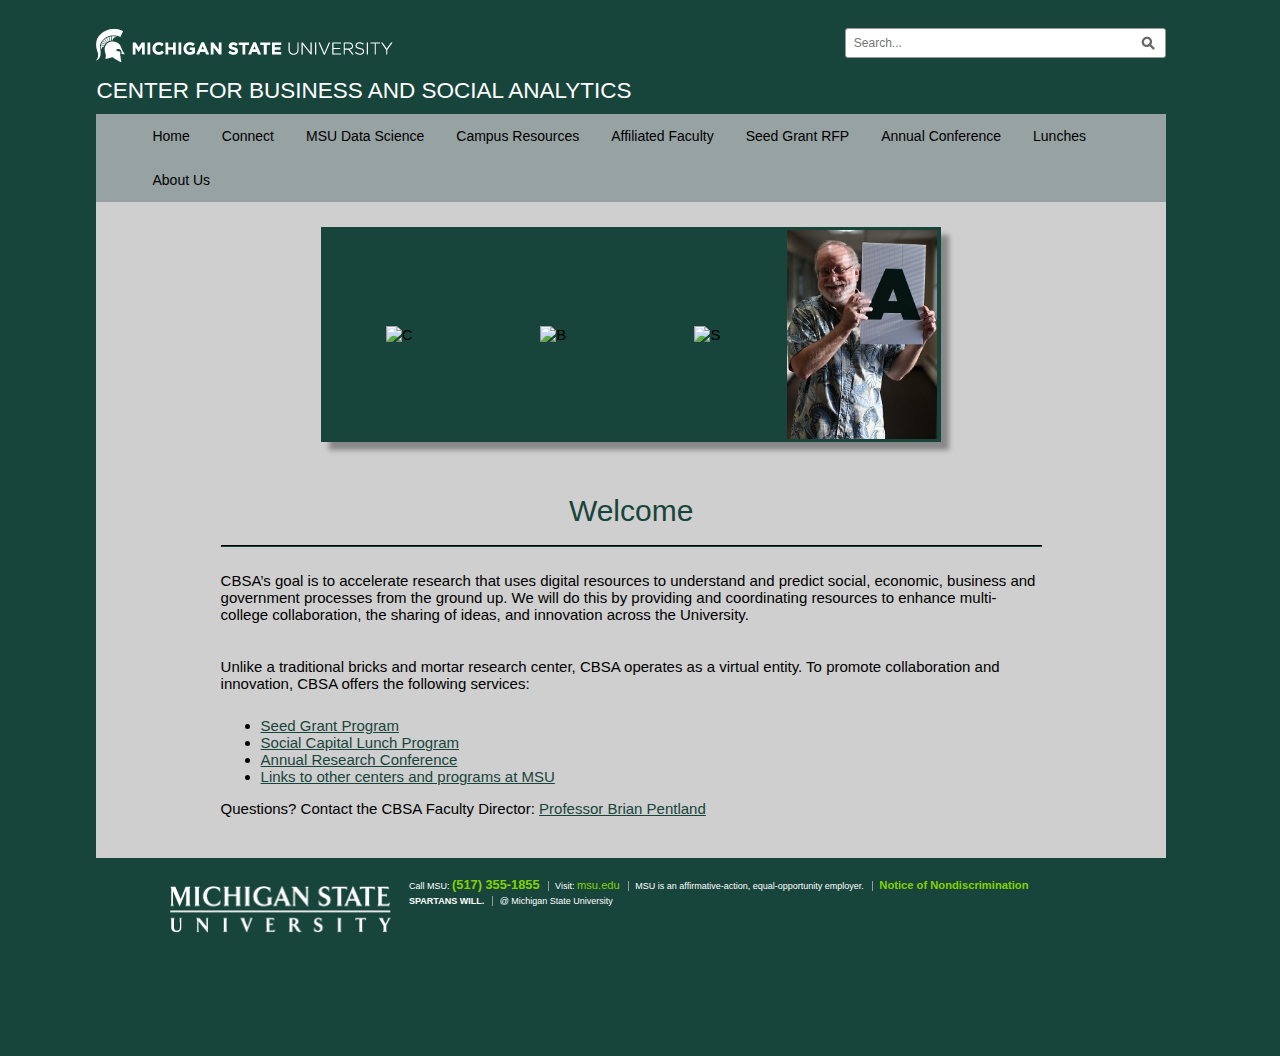
==== index.html @ 46dfc44a "JS Edits" ====
<!doctype html>
<html class="no-js" lang="en">
<head>
<meta charset="utf-8">
<meta http-equiv="x-ua-compatible" content="ie=edge">
<title>Center for Business and Social Analytics</title>
<meta name="description" content="">
<meta name="viewport" content="width=device-width, initial-scale=1">
<!-- External link (relative) to your main stylesheet -->
<link rel="stylesheet" href="css/screen.css">
<!-- External link (relative) to your javascript file -->
<script src="js/index.js"></script>
</head>
<body>
<header>
  <div id="masthead-logo"> <img id ="msulogo" src="images/masthead-helmet-white.png" alt="MSU masthead logo" />
  </div>
  <div id="search-tool-box">
    <form action="https://search.msu.edu/index.php" method="get">
      <input accesskey="4" id="q" name="q" placeholder="Search..."/>
      <input id="btn_search" type="submit" value=""/>
    </form>
  </div>
</header>
<h1>CENTER FOR BUSINESS AND SOCIAL ANALYTICS</h1>
<ul class="topnav" id="myTopnav">
  <li><a href="index.html">Home</a></li>
  <li><a href="connect.html">Connect</a></li>
  <li><a href="http://msudatascience.com/" target="_blank">MSU Data Science</a></li>
  <li><a href="resources.html">Campus Resources</a></li>
  <li><a href="affiliated_faculty.html">Affiliated Faculty</a></li>
  <li><a href="seed-grant.html">Seed Grant RFP</a></li>
  <li><a href="conference.html">Annual Conference</a></li>
  <li><a href="lunch.html">Lunches</a></li>
  <li><a href="about_us.html">About Us</a></li>
  <li class="icon"> <a href="javascript:void(0);" style="font-size:15px;" onclick="myFunction()">☰</a> </li>
</ul>
<script>
function myFunction() {
    var x = document.getElementById("myTopnav");
    if (x.className === "topnav") {
        x.className += " responsive";
    } else {
        x.className = "topnav";
    }
}
</script>
</body>
  <div class="main">
    <div class="section-1">
      <div class="logo-format">
        <div class="CBSA-logo">
          <div id="imageC"></div>
          <div id="imageB"></div>
          <div id="imageS"></div>
          <div id="imageA"></div>
        </div>
      </div>
      <br>
      <h2>Welcome</h2>
      <hr>
      <p class="welcome-info">CBSA’s goal is to accelerate research that uses digital resources to understand and predict social, economic, business and government processes from the ground up.  We will do this by providing and coordinating resources to enhance multi-college collaboration, the sharing of ideas, and innovation across the University.</p>
      <p class="welcome-info">Unlike a traditional bricks and mortar research center, CBSA operates as a virtual entity. To promote collaboration and innovation, CBSA offers the following services:</p>
      <ul>
        <li><a href="seed-grant.html">Seed Grant Program</a></li>
        <li><a href="lunch.html" target="_blank">Social Capital Lunch Program</a></li>
        <li><a href="conference.html" target="_blank">Annual Research Conference</a></li>
        <li><a href="resources.html">Links to other centers and programs at MSU</a></li>
      </ul>
      <p>Questions?  Contact the CBSA Faculty Director: <a href="mailto:pentlan2@msu.edu?Subject=" target="_top">Professor Brian Pentland</a></p>
      <script type="text/javascript">
             doC();
             doB();
             doS();
             doA();
         </script>
    </div>
  </div>
<footer>
  <div class="MSUwrapper dark-background" id="MSUstandardFooter" role="contentinfo">
    <div id="mobile-footer-MSU-info">
     <div id="standard-footer-site-links">
      <ul>
        <li><a href="/contact">Contact Information</a></li>
        <li><a href="/site-map">Site Map</a></li>
        <li><a href="/privacy-statement">Privacy Statement</a></li>
        <li><a href="/accessibility">Site Accessibility</a></li>		  
	 </ul>
    </div>
      <ul style="display: inline;">
        <li>Call MSU: <span class="msu-phone"><strong>(517) 355-1855</strong></span></li>
        <li>Visit: <strong><a href="http://msu.edu">msu.edu</a></strong></li>
        <li>MSU is an affirmative-action,<br>
          equal-opportunity employer.</li>
        <li><a href="http://oie.msu.edu/"><strong>Notice of Nondiscrimination</strong></a></li>
      </ul>
      <br>
      <ul>
        <li class="spartans-will">Spartans Will.</li>
        <li>@ Michigan State University</li>
      </ul>
      <br><br>
      <img style="float: left;" alt="Michigan State University Wordmark" class="screen-msuwordmark" src="images/msu-wordmark-white-221x47.png" height="47" width="221" />
    </div>
     <div class="fourMSUcolumns" id="standard-footer-MSU-wordmark"><a href="http://www.msu.edu">
          <img alt="Michigan State University Wordmark" class="screen-msuwordmark" src="images/msu-wordmark-white-221x47.png" height="47" width="221" /></a>
	  	</div>
    <div id="standard-footer-MSU-info">
      <ul>
        <li>Call MSU: <span class="msu-phone"><strong>(517) 355-1855</strong></span></li>
        <li>Visit: <strong><a href="http://msu.edu">msu.edu</a></strong></li>
        <li>MSU is an affirmative-action, equal-opportunity employer.</li>
        <li><a href="http://oie.msu.edu/"><strong>Notice of Nondiscrimination</strong></a></li>
      </ul>
      <ul>
        <li class="spartans-will">Spartans Will.</li>
        <li>@ Michigan State University</li>
      </ul>
    </div>
  </div>
</footer>
</html>
---- css/screen.css ----
h1 {
	margin: 0 8.4% 0 7%;
	padding: 30px 0 10px 0;
	color: #FFFFFF;
	font-family: 'Gotham SSm A', 'Gotham SSm B', sans-serif;
	/*	font-family: 'gotham book';*/
	font-weight: 400;
	font-style: normal;
	font-size: 1.5em;
}

@media (max-width:450px) {
	h1 {
		font-size: .9em;
	}
	header {
		padding: 10%;
	}
}

h2 {
	text-align: center;
	color: #18453B;
	margin-top: 5px;
	margin-bottom: 0;
	padding: 30px 0 10px 0;
	font-family: 'Gotham SSm A', 'Gotham SSm B', sans-serif;
	font-weight: 400;
	font-style: normal;
	font-size: 30px;
}
h3 {
	font-family: 'Gotham SSm A', 'Gotham SSm B', sans-serif;
	font-size: 20px;
}
a {
	padding: 10px 0 10px 0;
	color: #18453B;
	font-family: 'Gotham SSm A', 'Gotham SSm B', sans-serif;
	font-weight: 400;
	font-style: normal;
	font-size: 15px;
}
a:hover {
	color: #000000;
}
p {
	font-family: 'Gotham SSm A', 'Gotham SSm B', sans-serif;
	}

body {
	/* #ccc is shorthand HEX for a light grey */
	background: #18453B;
	font-family: 'Gotham SSm A', 'Gotham SSm B', sans-serif;
	font-weight: 400;
	font-style: normal;
	font-size: 15px;
	
}

#mobile-footer-MSU-info {
		display: none;
	}

header {
	margin: 0 8.4% 0 7%;
	background: #18453B;
	padding: 20px 0 20px 0;
}
.welcome-info {
	padding: 10px 0 10px 0;
	color: #000000;
	font-family: 'Gotham SSm A', 'Gotham SSm B', sans-serif;
	font-weight: 400;
	font-style: normal;
	font-size: 15px;
}
.main {
	padding: 2%;
	width: 80.6%;
	margin: 0 8.4% 0 7%;
	background: #CFCFCF;
}
.main .section-1 {
	width: 80.6%;
	margin: 0 auto;
}

img {
	max-width: 100%;
	height: auto;
}

.logo-format {
	max-width: 95%;
	display: block;
	margin: 0 auto;
}

@media (max-width:1407px) {
	.logo-format {
		width: 620px;
		
	}
	#imageC {
		width: 150px;
	}
	#imageB {
		width: 150px;
	}
	#imageS {
		width: 150px;
	}
	#imageA {
		width: 150px;
	}
}

@media (max-width:1018px) {
	.logo-format {
		width: 420px;
	}
	#imageC {
		width: 100px;
	}
	#imageB {
		width: 100px;
	}
	#imageS {
		width: 100px;
	}
	#imageA {
		width: 100px;
	}
	.screen-msuwordmark {
		max-width: 80%;
	}
	#standard-footer-site-links li strong{
		font-size: .8em;
	}
	#standard-footer-site-links li a{
		font-size: .8em;
	}
	#standard-footer-MSU-info li {
		font-size: .8em;
	}
	
}

@media (max-width:694px) {
	.logo-format {
		width: 300px;
		
	}
	#imageC {
		width: 70px;
	}
	#imageB {
		width: 70px;
	}
	#imageS {
		width: 70px;
	}
	#imageA {
		width: 70px;
	}
}

@media (max-width:499px) {
	.logo-format {
		width: 180px;
		
	}
	#imageC {
		width: 40px;
	}
	#imageB {
		width: 40px;
	}
	#imageS {
		width: 40px;
	}
	#imageA {
		width: 40px;
	}
}

.CBSA-logo {
	max-width: 853px;
	display: block;
	margin: 0 auto;
	background: #18453B;
	border: 3px solid #18453B;
	box-shadow: 8px 8px 5px #888888;
}
.CBSA-logo-right {
	max-width: 853px;
	display: block;
	margin: 0 auto;
	background: #18453B;
	border: 3px solid #18453B;
	box-shadow: 8px 8px 5px #888888;
}
#imageC {

	display: inline-block;
	text-align: center;
	margin: auto 0;
}
#imageB {

	display: inline-block;
	text-align: center;
	margin: auto 0;
}
#imageS {
	
	display: inline-block;
	text-align: center;
	margin: auto 0;
}
#imageA {
	
	display: inline-block;
	text-align: center;
	margin: auto 0;
}
hr {
	border-color: #18453B;
}
#masthead-logo {
	float: left;
}
#search-tool-box {
	background: white;
	border: 1px solid #999999;
	border-radius: 3px;
	float: none;
	width: 90%;
	margin-bottom: 12px;
	height: 28px;
}

@media (min-width:895px) {
	#search-tool-box {
		width: 319px;
		float: right;
	}
}

@media (max-width:540px) {
	#search-tool-box {
		display:none;
	}
}

@media (max-width:894px) {
	#search-tool-box {
		width: 100px;
		float: right;
	}
	#btn_search {
		display:none;
	}
}

#search-tool-box input#q {
	width: 80%;
	padding-left: 8px;
	border: 0px;
	background-color: transparent;
	border-top-style: none;
	border-right-style: none;
	border-bottom-style: none;
	border-left-style: none;
	border-top-width: 0px;
	border-right-width: 0px;
	border-bottom-width: 0px;
	border-left-width: 0px;
	color: #666666;
	font-family: 'Gotham SSm A', 'Gotham SSm B', sans-serif;
	font-size: 12px;
	font-weight: normal;
	float: left;
	height: 26px;
	outline: none;
}
#btn_search {
	height: 28px;
	width: 34px;
	background: white url(../images/icon-search.png) no-repeat center;
	cursor: pointer;
	outline: 0px none;
	border: 0pc none;
	float: right;
	margin: 0 auto;
	text-indent: -9999px;
	text-transform: capitalize;
	border-radius: 0px 3px 3px 0px;
}


/* Change the link color to #111 (black) on hover */

ul.topnav a:hover {
	font-family: 'Gotham SSm A', 'Gotham SSm B', sans-serif;
	background-color: #535054;
	color: #FFFFFF;
}

li {
	font-family: 'Gotham SSm A', 'Gotham SSm B', sans-serif;
}

ul.topnav {
	font-size:14px;
	font-family: 'Gotham SSm A', 'Gotham SSm B', sans-serif;
    background-color: #97A2A2;
    margin: 0 8.4% 0 7%;
    list-style-type: none;
    overflow: hidden;
}

ul.topnav li {float: left;}

ul.topnav li a {
  font-family: 'Gotham SSm A', 'Gotham SSm B', sans-serif;
  display: inline-block;
  color: #000000;
  text-align: center;
  padding: 14px 16px;
  text-decoration: none;
  transition: 0.3s;
  font-size: 14px;
}

ul.topnav li.icon {display: none;}

@media screen and (max-width:860px) {
  ul.topnav li:not(:first-child) {display: none;}
  ul.topnav li.icon {
    float: right;
    display: inline-block;
  }
	
	.MSUwrapper {
	}
	.screen-msuwordmark {
		max-width: 75%;	
		margin-bottom: 5%;
	}
	#standard-footer-site-links {
		display: inherit;
	}
	#standard-footer-MSU-info {
		display: none;
	}
	#mobile-footer-MSU-info {
		display: inherit;
	}
	#standard-footer-MSU-wordmark {
		display: none;
	}
	#MSUstandardFooter {
		margin: 0 50% 0 25%;
	}
}

@media screen and (max-width:860px) {
  ul.topnav.responsive {position: relative;}
  ul.topnav.responsive li.icon {
    position: absolute;
    right: 0;
    top: 0;
  }
  ul.topnav.responsive li {
    float: none;
    display: inline;
  }
  ul.topnav.responsive li a {
    display: block;
    text-align: left;
  }
}
/*****************************************************************************************************/
/*                                                                                                   */
/*  Branding - MSU Masthead, Search Tool and Standard Footer                                         */
/*  Verify your website’s font size/weight/color to current branding styles for lines marked "V2.0"  */
/*                                                                                                   */
/*****************************************************************************************************/

/* #Set Page Width
================================================== */

.MSUwrapper {
	width: 100%;
	max-width: 940px;
	min-width: 940px;
	margin: 0 auto;
	clear: both;
    /* Branding styles */
    /* The following allows the Masthead and Footer to use Gotham font without affecting the rest of the site.  */
    /* If the site is already using Gotham font, the following (or similar CSS) should be moved to the body CSS */

    font-family: 'Gotham SSm A', 'Gotham SSm B', arial, sans-serif;    /* V2.0 */  
	font-weight: normal;    /* V2.0 */
	font-size: 16px;        /* V2.0 */
	font-size: 1rem;        /* V2.0 */
	-webkit-font-smoothing: antialiased;                   /* Fix for webkit rendering  */
	-moz-osx-font-smoothing: grayscale;                    /* Fix for firefox rendering */
}
/* You may have to adjust the max-width and min-width to fit the width of your site.
If the margin is set differently for your site, fix the margin here to reflect that. */

/* #MSU Masthead
================================================== */


#MSUheader {
	height: 60px;
}
#MSUmasthead {
	width: 50%;
	float: left;
	position: relative;
}
#MSUmasthead img.msugraphic-green {
	padding-top: 12px;
	display: block;
}
#MSUmasthead img.msugraphic-white {
	padding-top: 12px;
	display: none;
}
#MSUmasthead img.print-msugraphic {
	display: none;
}
/* Search Tool */

#MSUSearchTool form .hide {
	position: absolute;
	left: -9999px;
}
#MSUSearchTool {
	width: 50%;
	float: left;
	position: relative;
	margin-top: 14px;
}
#MSUSearchTool #search-tool-box {
	height: 28px;
	width: 319px;
	float: right;
	border: 1px solid #999;
	-webkit-border-radius: 3px;
	-moz-border-radius: 3px;
	border-radius: 3px;
	font-family: 'Gotham SSm A', 'Gotham SSm B', sans-serif;
}
#MSUSearchTool.white-fill #search-tool-box {
	background: #fff;
}
#MSUSearchTool.no-fill #search-tool-box {
	background: transparent;
}
#MSUSearchTool #btn_search {
	height: 28px;
	width: 34px;
	cursor: pointer;
	outline: 0px none;
	border: 0px none;
	float: right;
	margin: 0 auto;
	text-indent: -9999px;
	text-transform: capitalize;
	-webkit-border-radius: 0px 3px 3px 0px;
	-moz-border-radius: 0px 3px 3px 0px;
	border-radius: 0px 3px 3px 0px;
}
#MSUSearchTool.white-fill #btn_search {
	background: #fff url(../images/icon-search.png) no-repeat center;
}
#MSUSearchTool.no-fill #btn_search {
	background: transparent url(../images/icon-search.png) no-repeat center;
}
#MSUSearchTool #btn_search:hover {
	-moz-box-shadow: inset 0 0px 60px rgba(0,0,0,0.3);
	-webkit-box-shadow: inset 0 0px 60px rgba(0,0,0,0.3);
	box-shadow: inset 0 0px 60px rgba(0,0,0,0.3);
}
#MSUSearchTool input[name="q"] {
	width: 258px;
	background-color: transparent;
	border-top-style: none;
	border-right-style: none;
	border-bottom-style: none;
	border-left-style: none;
	border-top-width: 0px;
	border-right-width: 0px;
	border-bottom-width: 0px;
	border-left-width: 0px;
	color: #666;
	font-family: 'Gotham SSm A', 'Gotham SSm B', sans-serif;
	font-size: 12px;
	font-weight: normal;
	float: left;
	height: 28px;
	outline: none;
	padding-left: 12px;
	padding-top: 0px;
}

/* #MSU Footer
================================================== */

footer {
	width: 100%;
	padding-top: 20px;
	background-color: #18453B;
}

@media (max-width:1110px) {
  footer img {
    float: right;
  }
}

#MSUstandardFooter {
	height: 170px;
	font-family: 'Gotham SSm A', 'Gotham SSm B', sans-serif;
	-webkit-font-smoothing: antialiased;
	-moz-osx-font-smoothing: grayscale;
}
#MSUstandardFooter .fourMSUcolumns {
	width: 221px;
	float: left;
	position: relative;
	margin-right: 18px;
}
#MSUstandardFooter .fourMSUcolumns img {
	width: 100%;
	margin-top: 8px;
}
#MSUstandardFooter .thirteenMSUcolumns {    /* V2.0 */
	width: 660px;
	float: left;
	position: relative;
	margin: 5px 0px 0px 0px;
}
/* Website information with Call Us/Telephone (Footer line 1) */

#MSUstandardFooter #standard-footer-site-links ul {
	margin: 0px;
	padding: 0px;
	height: 22px;
	border-bottom: 1px dotted #808080;
	float: left;
	clear: right;
}
#MSUstandardFooter #standard-footer-site-links ul li {
	display: inline-block;
	padding-left: 4px;
	font-size: 12px;    /* V2.0 */
	font-size: 1rem;    /* V2.0 */
	margin-left: 0px;
	margin-right: 0px;
}
#MSUstandardFooter #standard-footer-site-links ul li:first-child {
	padding: 0px;
}
#MSUstandardFooter #standard-footer-site-links ul li:nth-child(2) a {
	padding: 0px 8px 0px 8px;
}
#MSUstandardFooter #standard-footer-site-links ul li:last-child a {
	border-right: none;
}
#MSUstandardFooter #standard-footer-site-links ul li a {
	text-decoration: none;
	padding-right: 8px;
	font-weight: 500;     /* V2.0 */
}
#MSUstandardFooter #standard-footer-site-links ul li a:hover {
	text-decoration: underline;
}
#MSUstandardFooter.light-background #standard-footer-site-links {
	color: #18453b;
}
#MSUstandardFooter.light-background #standard-footer-site-links a {
	color: #18453b;
	border-right: 1px solid #18453b;
}
#MSUstandardFooter.light-background #standard-footer-site-links ul li:nth-child(2) a {
	border-left: 1px solid #18354b;
}
#MSUstandardFooter.dark-background #standard-footer-site-links {
	color: #fff;
}
#MSUstandardFooter.dark-background #standard-footer-site-links ul li:nth-child(2) a {
	border-left: 1px solid #737373;
}
#MSUstandardFooter.dark-background #standard-footer-site-links a {
	color: #fff;
	border-right: 1px solid #737373;
}
/* Website information - no Call Us/Telephone (Footer line 1) */

#MSUstandardFooter #standard-footer-site-nocall-links ul {
	margin: 0px;
	padding: 0px;
	height: 22px;
	border-bottom: 1px dotted #808080;
	float: left;
	clear: right;
}
#MSUstandardFooter #standard-footer-site-nocall-links ul li {
	display: inline-block;
	font-size: 12px;    /* V2.0 */
 	font-size: 1rem;    /* V2.0 */
 	padding-left: 4px;
}
#MSUstandardFooter #standard-footer-site-nocall-links ul li:first-child {
	display: inline-block;
	font-size: 12px;    /* V2.0 */
	font-size: 1rem;    /* V2.0 */
	padding-left: 0px;
}
#MSUstandardFooter #standard-footer-site-nocall-links ul li a {
	padding: 0px 8px 0px 8px;
}
#MSUstandardFooter #standard-footer-site-nocall-links ul li a:first-child {
	padding: 0px 8px 0px 0px;
}
#MSUstandardFooter #standard-footer-site-nocall-links ul li a {
	padding-right: 8px;
	text-decoration: none;
	font-weight: 500;     /* V2.0 */
}
#MSUstandardFooter #standard-footer-site-nocall-links ul li a:hover {
	text-decoration: underline;
}
#MSUstandardFooter.light-background #standard-footer-site-nocall-links {
	color: #18453b;
}
#MSUstandardFooter.light-background #standard-footer-site-nocall-links ul li a {
	color: #18453b;
	border-right: 1px solid #18354b;
}
#MSUstandardFooter.light-background #standard-footer-site-nocall-links ul li:last-child a {
	border-right: none;
}
#MSUstandardFooter.dark-background #standard-footer-site-nocall-links {
	color: #fff;
}
#MSUstandardFooter.dark-background #standard-footer-site-nocall-links ul li a {
	color: #fff;
	border-right: 1px solid #737373;
}
#MSUstandardFooter.dark-background #standard-footer-site-nocall-links ul li:last-child a {
	color: #fff;
	border-right: none;
}
/* MSU information (Footer lines 2-3) */

#MSUstandardFooter #standard-footer-MSU-info {
	font-size: 9px;          /* V2.0 */
	font-size: 0.5625rem;    /* V2.0 */
	margin-top: 2px;
	padding-top: 0px;
	float: left;
	clear: right;
}
#MSUstandardFooter #standard-footer-MSU-info ul {
	margin: 0px;
	padding: 0px;
	height: 16px;
	font-size: 9px;          /* V2.0 */
	font-size: 0.5625rem;    /* V2.0 */
}
#MSUstandardFooter #standard-footer-MSU-info ul li {
	margin-bottom: 0px;
	line-height: 10px;
	display: inline;
	border-right: 1px solid #999;
	padding: 0px 8px 0px 4px;
	margin-left: 0px;
	margin-right: 0px;
}
#MSUstandardFooter #standard-footer-MSU-info ul li.spartans-will {
	text-transform: uppercase;
	font-weight: 600;    /* V2.0 */
}
#MSUstandardFooter #standard-footer-MSU-info ul li:first-child {
	padding-left: 0px;
}
#MSUstandardFooter #standard-footer-MSU-info ul li:last-child {
	border-right: 0px;
}
#MSUstandardFooter #standard-footer-MSU-info ul li a {
	text-decoration: none;
}
#MSUstandardFooter #standard-footer-MSU-info ul li a:hover {
	text-decoration: underline;
}
#MSUstandardFooter.light-background #standard-footer-MSU-info {
	color: #18453b;
}
#MSUstandardFooter.light-background #standard-footer-MSU-info a, #MSUstandardFooter.light-background #standard-footer-MSU-info .msu-phone {
	font-size: 0.7rem;
	color: #4c7e00;    /* V2.0 */
}
#MSUstandardFooter.dark-background #standard-footer-MSU-info {
	color: #fff;
}
#MSUstandardFooter.dark-background #standard-footer-MSU-info a, #MSUstandardFooter.dark-background #standard-footer-MSU-info .msu-phone {
	font-size: 0.7rem;
	color: #81d300;     /* V2.0 */
}
#standard-footer-MSU-wordmark img.print-msuwordmark {
	display: none;
}

/*MOBILE FOOTER*/

#MSUstandardFooter #mobile-footer-MSU-info {
	font-size: 15px;          /* V2.0 */
	font-size: .7rem;    /* V2.0 */
	margin-top: 2px;
	padding-top: 0px;
	float: left;
	clear: right;
}
#MSUstandardFooter #mobile-footer-MSU-info ul {
	margin: 0px;
	padding: 0px;
	height: 16px;
	font-size: 15px;          /* V2.0 */
	font-size: .7rem;    /* V2.0 */
}
#MSUstandardFooter #mobile-footer-MSU-info ul li {
	margin-bottom: 0px;
	line-height: 15px;
	display: block;
	/*-right: 1px solid #999;*/
	padding: 0px 8px 0px 4px;
	margin-left: 0px;
	margin-right: 0px;
}
#MSUstandardFooter #mobile-footer-MSU-info ul li.spartans-will {
	text-transform: uppercase;
	font-weight: 600;    /* V2.0 */
}
#MSUstandardFooter #mobile-footer-MSU-info ul li:first-child {
	padding-left: 0px;
}
#MSUstandardFooter #mobile-footer-MSU-info ul li:last-child {
	border-right: 0px;
}
#MSUstandardFooter #mobile-footer-MSU-info ul li a {
	text-decoration: none;
}
#MSUstandardFooter #mobile-footer-MSU-info ul li a:hover {
	text-decoration: underline;
}
#MSUstandardFooter.light-background #mobile-footer-MSU-info {
	color: #18453b;
}
#MSUstandardFooter.light-background #mobile-footer-MSU-info a, #MSUstandardFooter.light-background #standard-footer-MSU-info .msu-phone {
	font-size: .8rem;
	color: #4c7e00;    /* V2.0 */
}
#MSUstandardFooter.dark-background #mobile-footer-MSU-info {
	color: #fff;
}
#MSUstandardFooter.dark-background #mobile-footer-MSU-info a, #MSUstandardFooter.dark-background #standard-footer-MSU-info .msu-phone {
	font-size: 0.8rem;
	color: #81d300;     /* V2.0 */
}

/* #Print Styles
================================================== */
@media print {
	#MSUmasthead img.print-msugraphic, #standard-footer-MSU-wordmark img.print-msuwordmark {
		display: block;
	}
	#MSUmasthead img.msugraphic-green, #MSUmasthead img.msugraphic-white {
		display: none;
	}
	#standard-footer-MSU-wordmark img.msuwordmark-green, #standard-footer-MSU-wordmark img.msuwordmark-white {
		display: none;
	}
	#MSUSearchTool #search-tool-box {
		margin-right: 12px;
	}
}
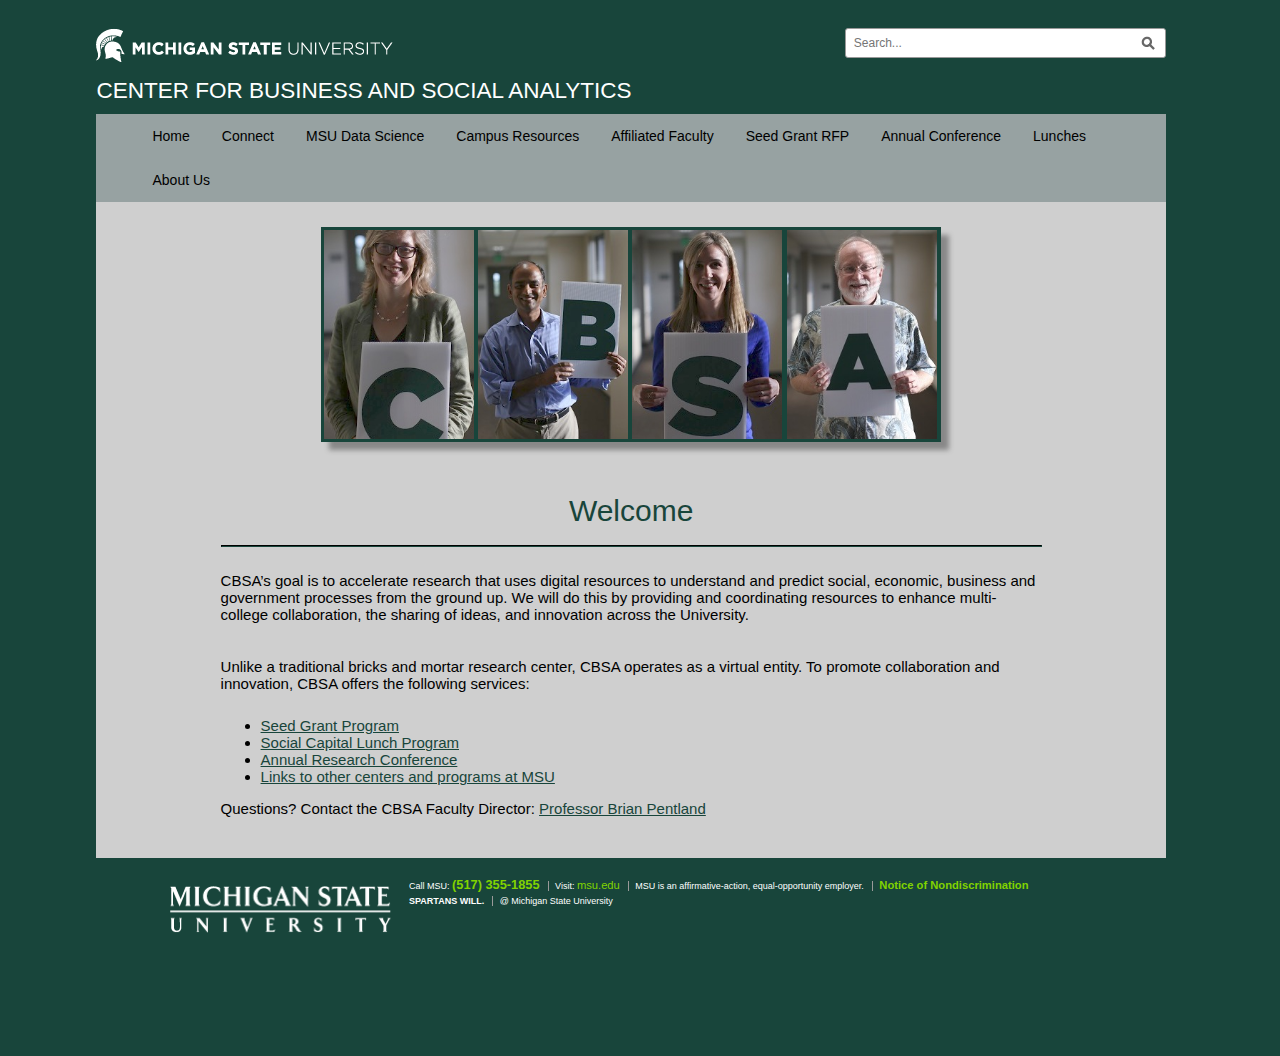
==== commit 04e103f0: "JS Edits 5" ====
--- a/index.html
+++ b/index.html
@@ -1,5 +1,5 @@
 <!doctype html>
-<html class="no-js" lang="en">
+<html class="js" lang="en">
 <head>
 <meta charset="utf-8">
 <meta http-equiv="x-ua-compatible" content="ie=edge">
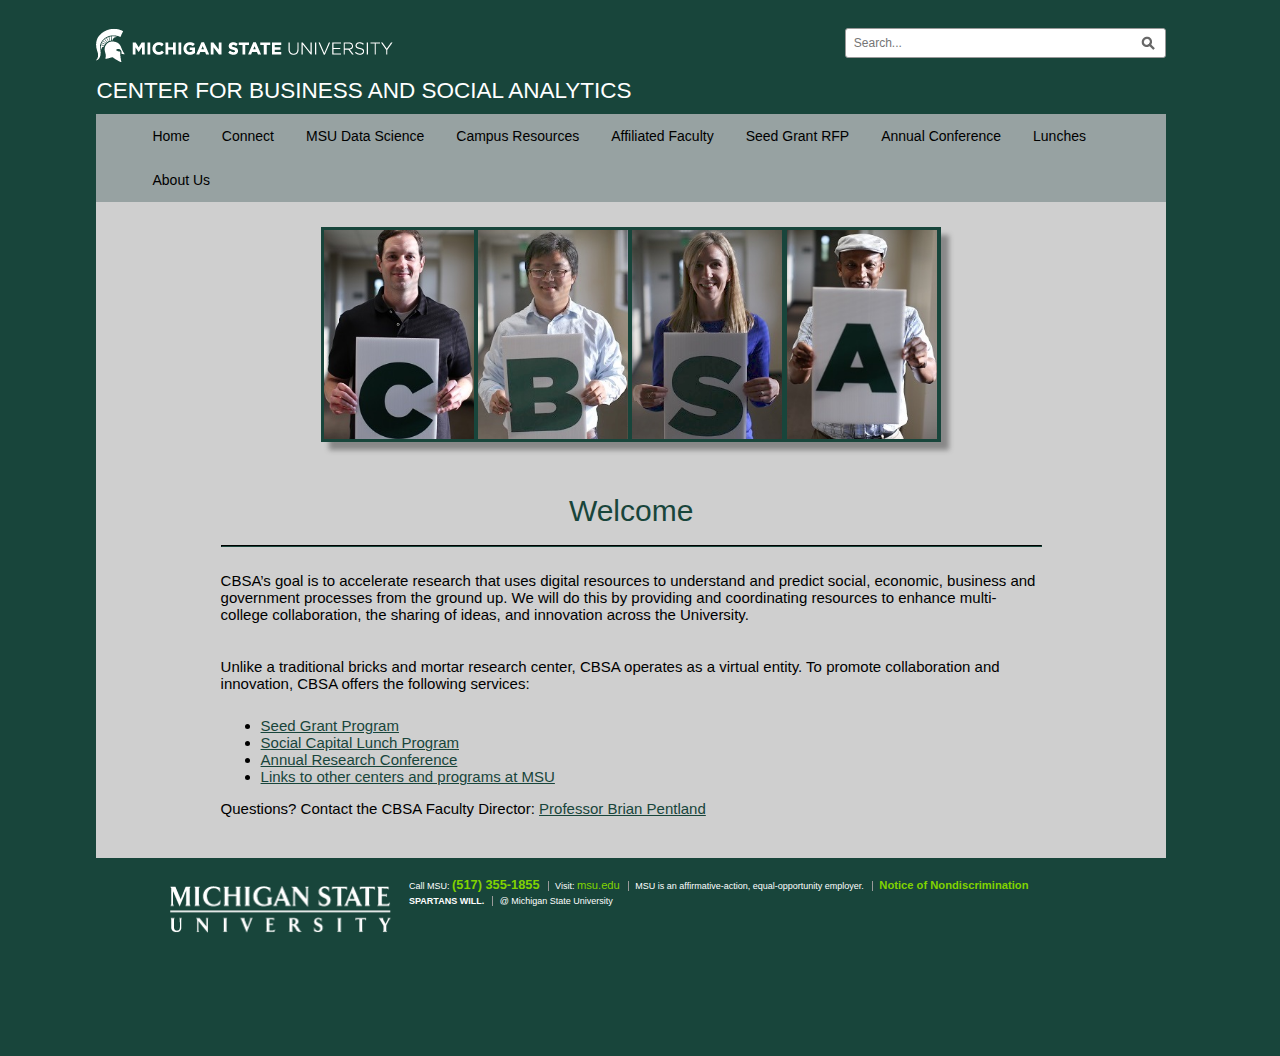
==== commit ec85eaa9: "JS test" ====
--- a/index.html
+++ b/index.html
@@ -1,5 +1,5 @@
 <!doctype html>
-<html class="js" lang="en">
+<html class="no-js" lang="en">
 <head>
 <meta charset="utf-8">
 <meta http-equiv="x-ua-compatible" content="ie=edge">
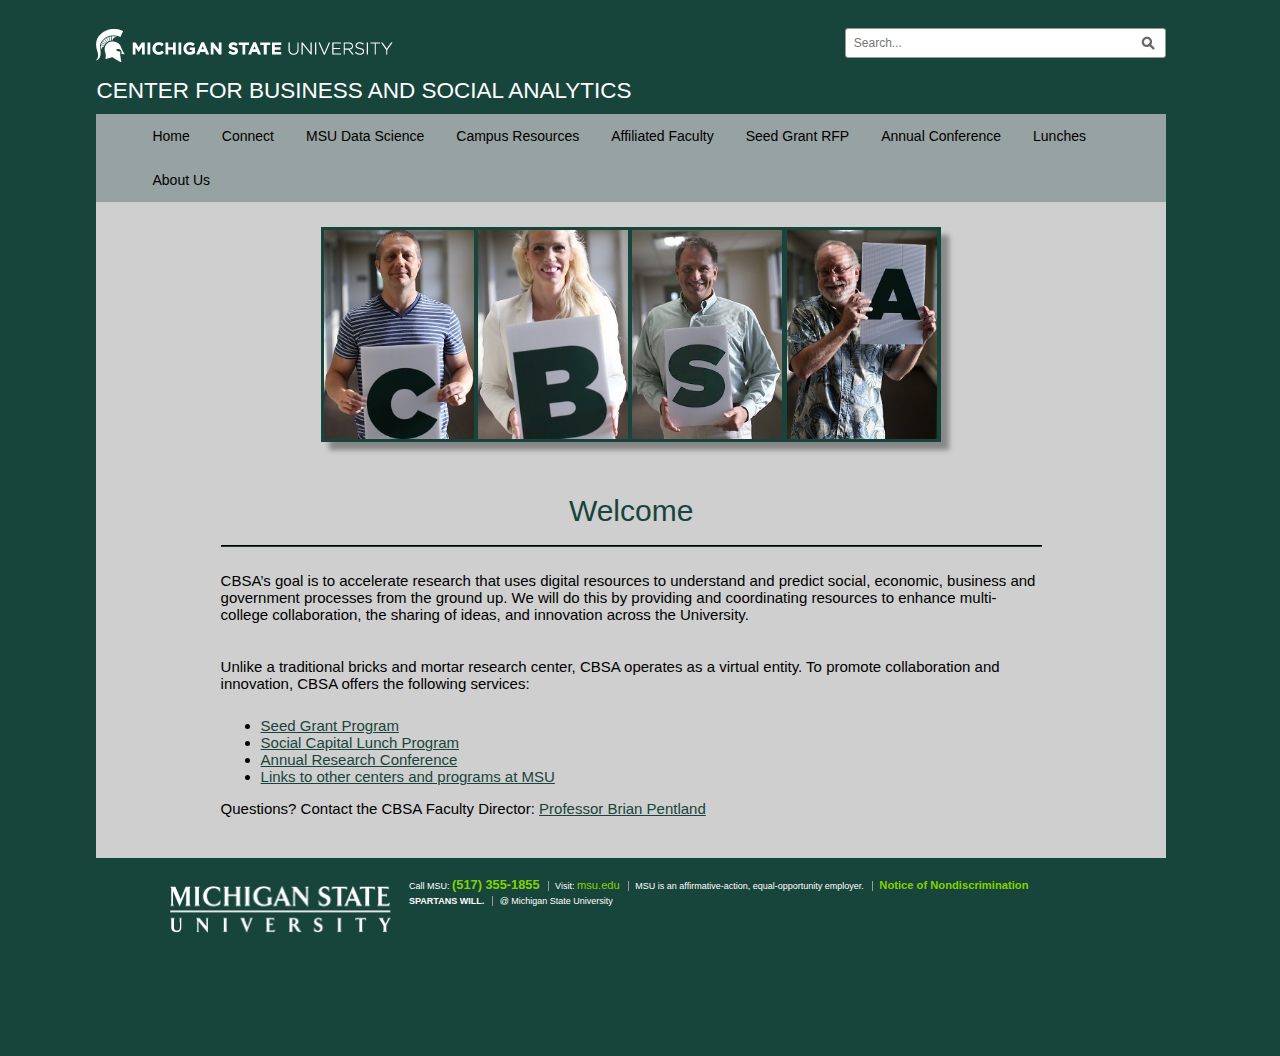
==== commit d334792b: "Title linked" ====
--- a/index.html
+++ b/index.html
@@ -22,7 +22,7 @@
     </form>
   </div>
 </header>
-<h1>CENTER FOR BUSINESS AND SOCIAL ANALYTICS</h1>
+<h1><a  id="title_link" href="/">CENTER FOR BUSINESS AND SOCIAL ANALYTICS</a></h1>
 <ul class="topnav" id="myTopnav">
   <li><a href="index.html">Home</a></li>
   <li><a href="connect.html">Connect</a></li>
--- a/css/screen.css
+++ b/css/screen.css
@@ -43,6 +43,16 @@
 }
 a:hover {
 	color: #000000;
+}
+
+#title_link {
+	color: #FFFFFF;
+	font-family: 'Gotham SSm A', 'Gotham SSm B', sans-serif;
+	/*	font-family: 'gotham book';*/
+	font-weight: 400;
+    text-decoration: none;
+	font-style: normal;
+	font-size: 1em;
 }
 p {
 	font-family: 'Gotham SSm A', 'Gotham SSm B', sans-serif;
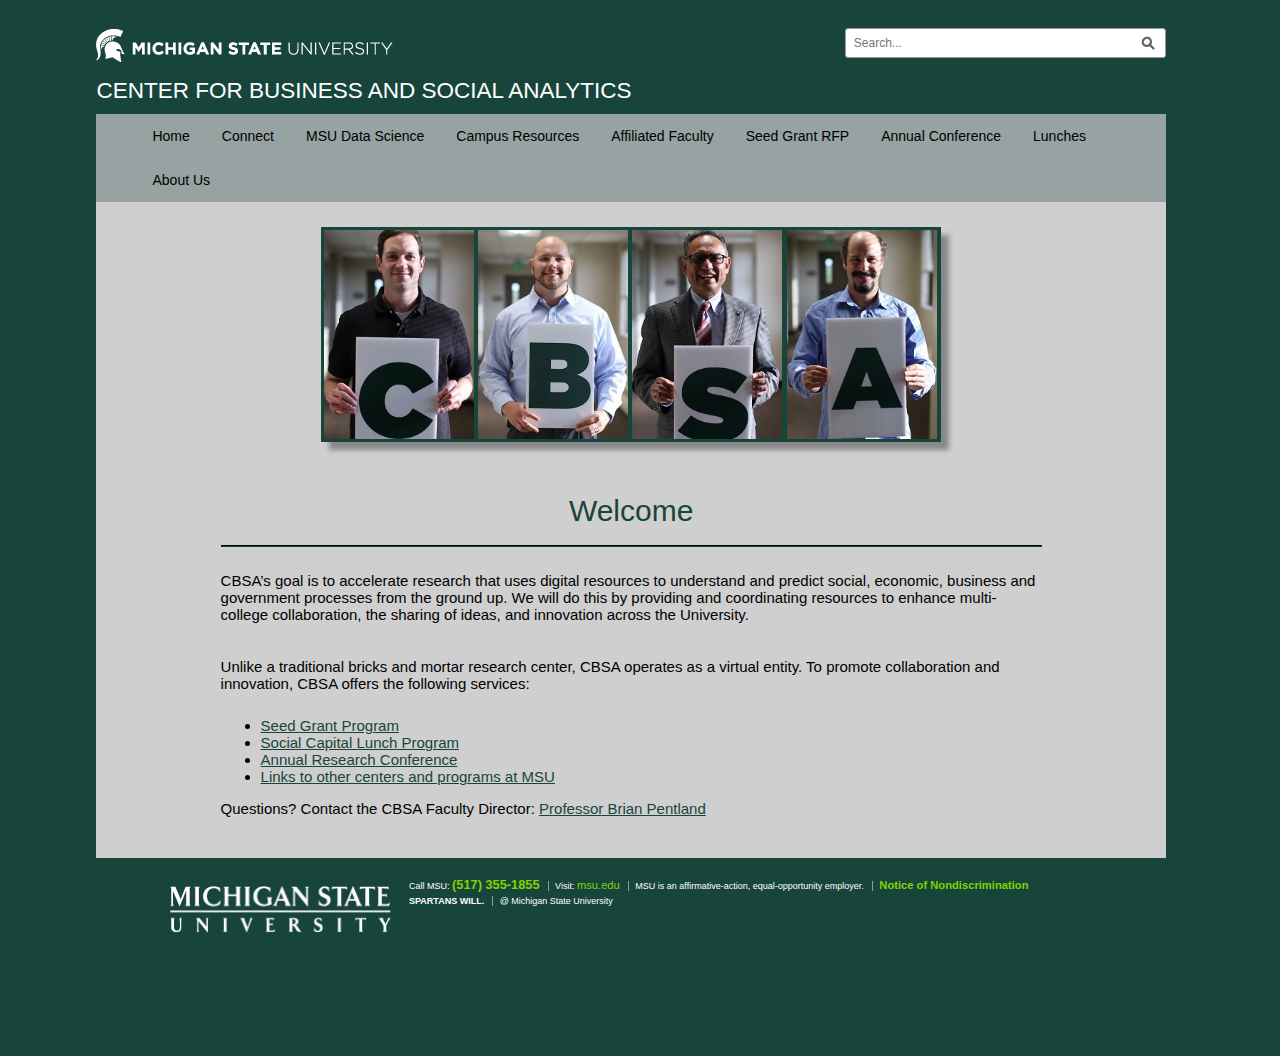
==== commit 5d9be7dc: "Linked MSU logo" ====
--- a/index.html
+++ b/index.html
@@ -13,7 +13,7 @@
 </head>
 <body>
 <header>
-  <div id="masthead-logo"> <img id ="msulogo" src="images/masthead-helmet-white.png" alt="MSU masthead logo" />
+  <div id="masthead-logo"> <a href="http://msu.edu"><img id ="msulogo" src="images/masthead-helmet-white.png" alt="MSU masthead logo" /></a>
   </div>
   <div id="search-tool-box">
     <form action="https://search.msu.edu/index.php" method="get">
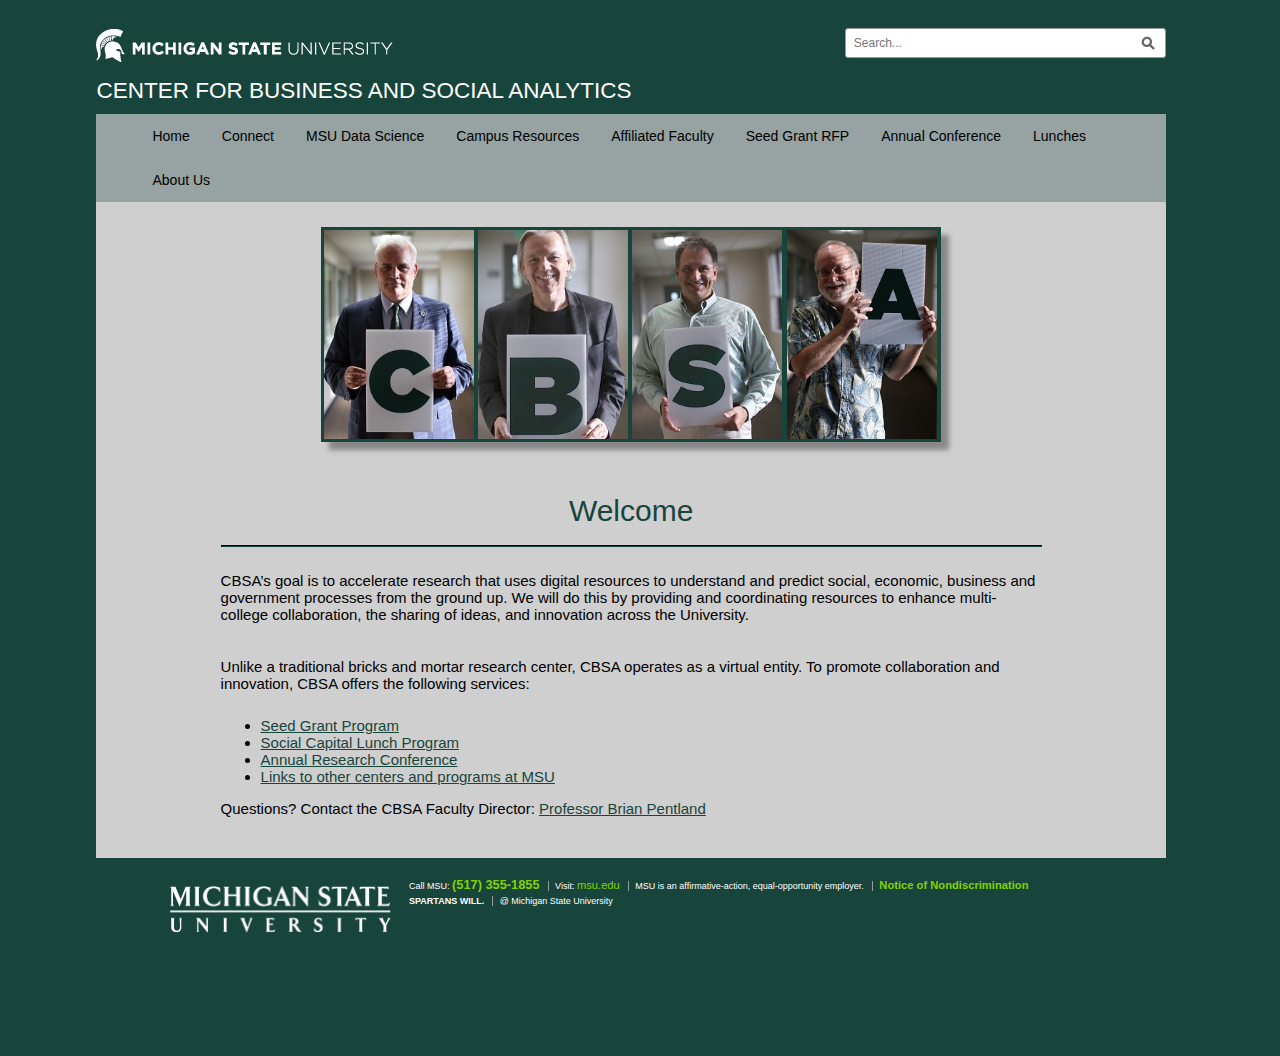
==== commit 8268636e: "Updated Title Link" ====
--- a/index.html
+++ b/index.html
@@ -22,7 +22,7 @@
     </form>
   </div>
 </header>
-<h1><a  id="title_link" href="/">CENTER FOR BUSINESS AND SOCIAL ANALYTICS</a></h1>
+<h1><a  id="title_link" href="/CBSA/">CENTER FOR BUSINESS AND SOCIAL ANALYTICS</a></h1>
 <ul class="topnav" id="myTopnav">
   <li><a href="index.html">Home</a></li>
   <li><a href="connect.html">Connect</a></li>
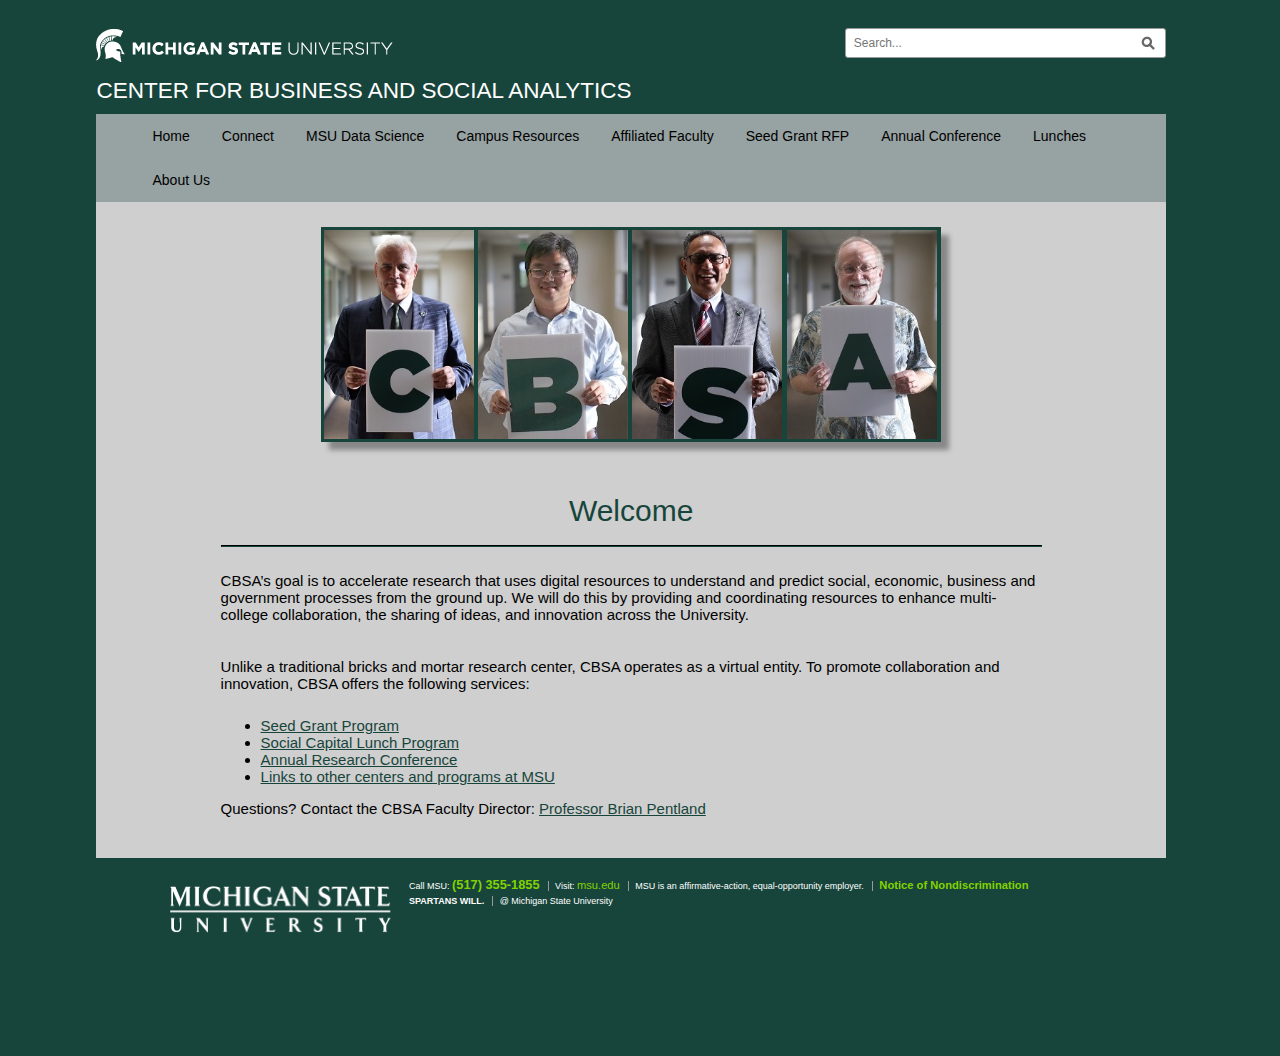
==== commit 768f217e: "Title link changes" ====
--- a/index.html
+++ b/index.html
@@ -22,7 +22,9 @@
     </form>
   </div>
 </header>
-<h1><a  id="title_link" href="/CBSA/">CENTER FOR BUSINESS AND SOCIAL ANALYTICS</a></h1>
+    <!-- link to main page once website is officially hosted 
+<h1><a  id="title_link" href="/CBSA/">CENTER FOR BUSINESS AND SOCIAL ANALYTICS</a></h1>-->
+    <h1>CENTER FOR BUSINESS AND SOCIAL ANALYTICS</h1>
 <ul class="topnav" id="myTopnav">
   <li><a href="index.html">Home</a></li>
   <li><a href="connect.html">Connect</a></li>
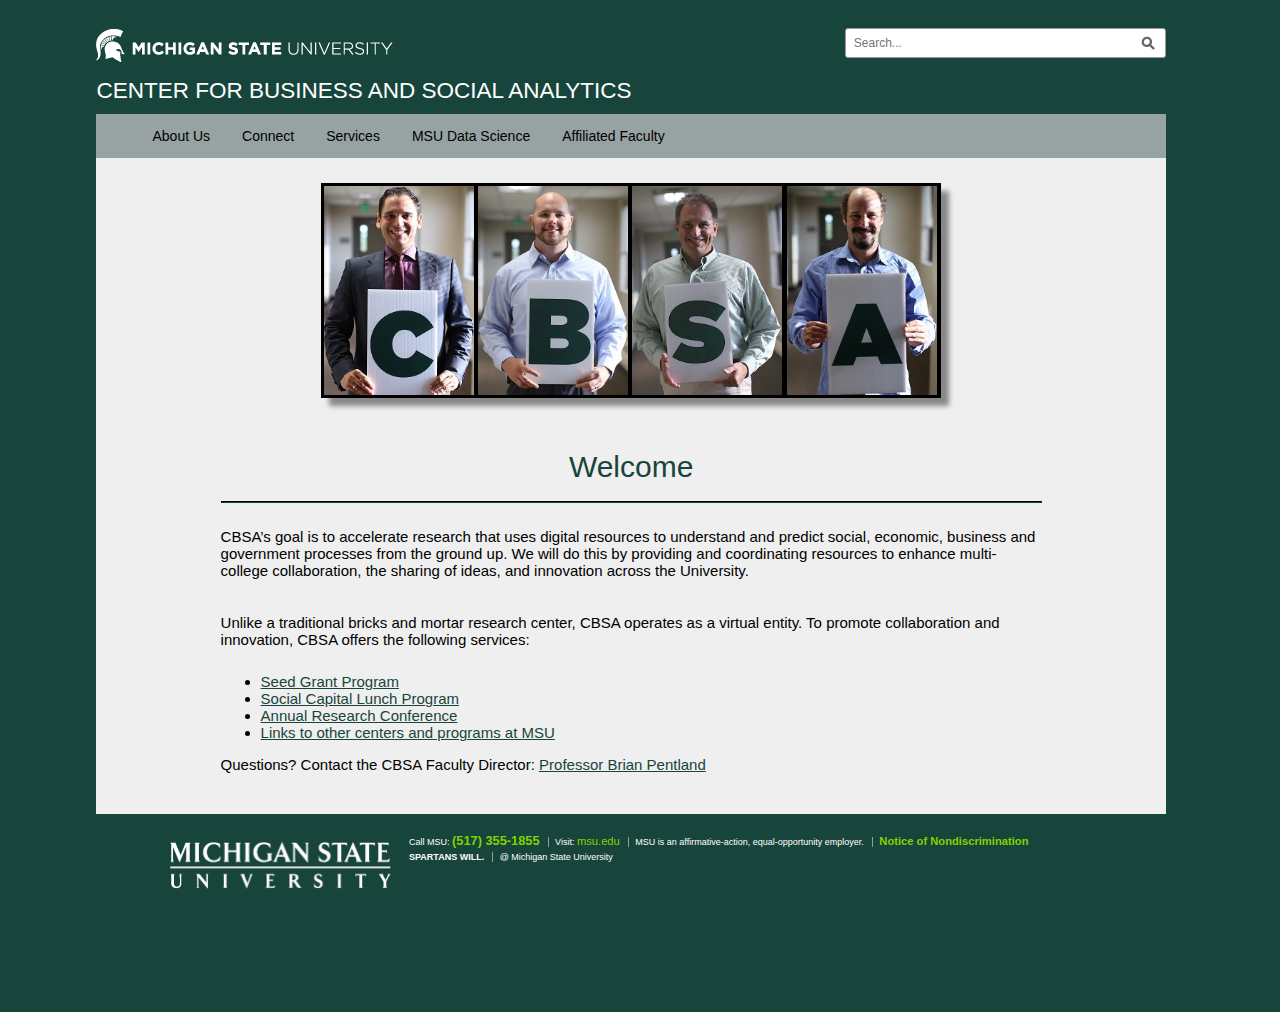
==== commit cbfd6a53: "Edited nav" ====
--- a/index.html
+++ b/index.html
@@ -25,18 +25,28 @@
     <!-- link to main page once website is officially hosted 
 <h1><a  id="title_link" href="/CBSA/">CENTER FOR BUSINESS AND SOCIAL ANALYTICS</a></h1>-->
     <h1>CENTER FOR BUSINESS AND SOCIAL ANALYTICS</h1>
-<ul class="topnav" id="myTopnav">
-  <li><a href="index.html">Home</a></li>
-  <li><a href="connect.html">Connect</a></li>
+<div id="navStore">
+<ul class="topnav dropdown" id="myTopnav">
+  <li><a href="index.html">About Us</a></li>
+  <li><a href="#">Connect</a>
+    <ul>
+        <li><a href="http://ec2-52-10-116-176.us-west-2.compute.amazonaws.com:8080/ScholarMap/" target="_blank">ScholarMap</a></li>
+        <li><a href="http://ec2-52-15-139-233.us-east-2.compute.amazonaws.com:8080/ScholarMap/login/auth" target="_blank">Sign Up</a></li>
+    </ul>
+      </li>
+  <li><a href="#">Services</a>
+    <ul>
+        <li><a href="seed-grant.html">Seed Grant</a></li>
+        <li><a href="lunch.html">Lunch</a></li>
+        <li><a href="conference.html">Conference</a></li>
+        <li><a href="resources.html">Resources</a></li>
+      </ul>
+    </li>
   <li><a href="http://msudatascience.com/" target="_blank">MSU Data Science</a></li>
-  <li><a href="resources.html">Campus Resources</a></li>
   <li><a href="affiliated_faculty.html">Affiliated Faculty</a></li>
-  <li><a href="seed-grant.html">Seed Grant RFP</a></li>
-  <li><a href="conference.html">Annual Conference</a></li>
-  <li><a href="lunch.html">Lunches</a></li>
-  <li><a href="about_us.html">About Us</a></li>
   <li class="icon"> <a href="javascript:void(0);" style="font-size:15px;" onclick="myFunction()">☰</a> </li>
 </ul>
+    </div>
 <script>
 function myFunction() {
     var x = document.getElementById("myTopnav");
--- a/css/screen.css
+++ b/css/screen.css
@@ -17,6 +17,38 @@
 		padding: 10%;
 	}
 }
+
+.dropdown li ul {
+    display: none;
+    /*position: absolute;*/
+    background-color: #f9f9f9;
+    min-width: 100px;
+    box-shadow: 0px 8px 16px 0px rgba(0,0,0,0.2);
+}
+.dropdown li:hover > ul {
+    display: block;
+}
+.dropdown li ul li {
+    list-style-type: none;
+    width: 100%;
+}
+.dropdown li ul li a {
+    background: #97A2A2;
+    width: 100%;
+}
+.dropdown li ul li a:hover {
+    background: #535054;
+    width: 100%;
+}
+.dropdown li ul{
+    position:absolute;
+}
+.dropdown li ul li{
+    clear:both;
+}
+
+
+
 
 h2 {
 	text-align: center;
@@ -85,11 +117,13 @@
 	font-style: normal;
 	font-size: 15px;
 }
+
+/*changed background color to a lighter gray (was CFCFCF)*/
 .main {
 	padding: 2%;
 	width: 80.6%;
 	margin: 0 8.4% 0 7%;
-	background: #CFCFCF;
+	background: #EFEFEF;
 }
 .main .section-1 {
 	width: 80.6%;
@@ -195,20 +229,21 @@
 	}
 }
 
+/*go here to change logo border color*/
 .CBSA-logo {
 	max-width: 853px;
 	display: block;
 	margin: 0 auto;
-	background: #18453B;
-	border: 3px solid #18453B;
+	background: #000;
+	border: 3px solid #000;
 	box-shadow: 8px 8px 5px #888888;
 }
 .CBSA-logo-right {
 	max-width: 853px;
 	display: block;
 	margin: 0 auto;
-	background: #18453B;
-	border: 3px solid #18453B;
+	background: #000;
+	border: 3px solid #000;
 	box-shadow: 8px 8px 5px #888888;
 }
 #imageC {
